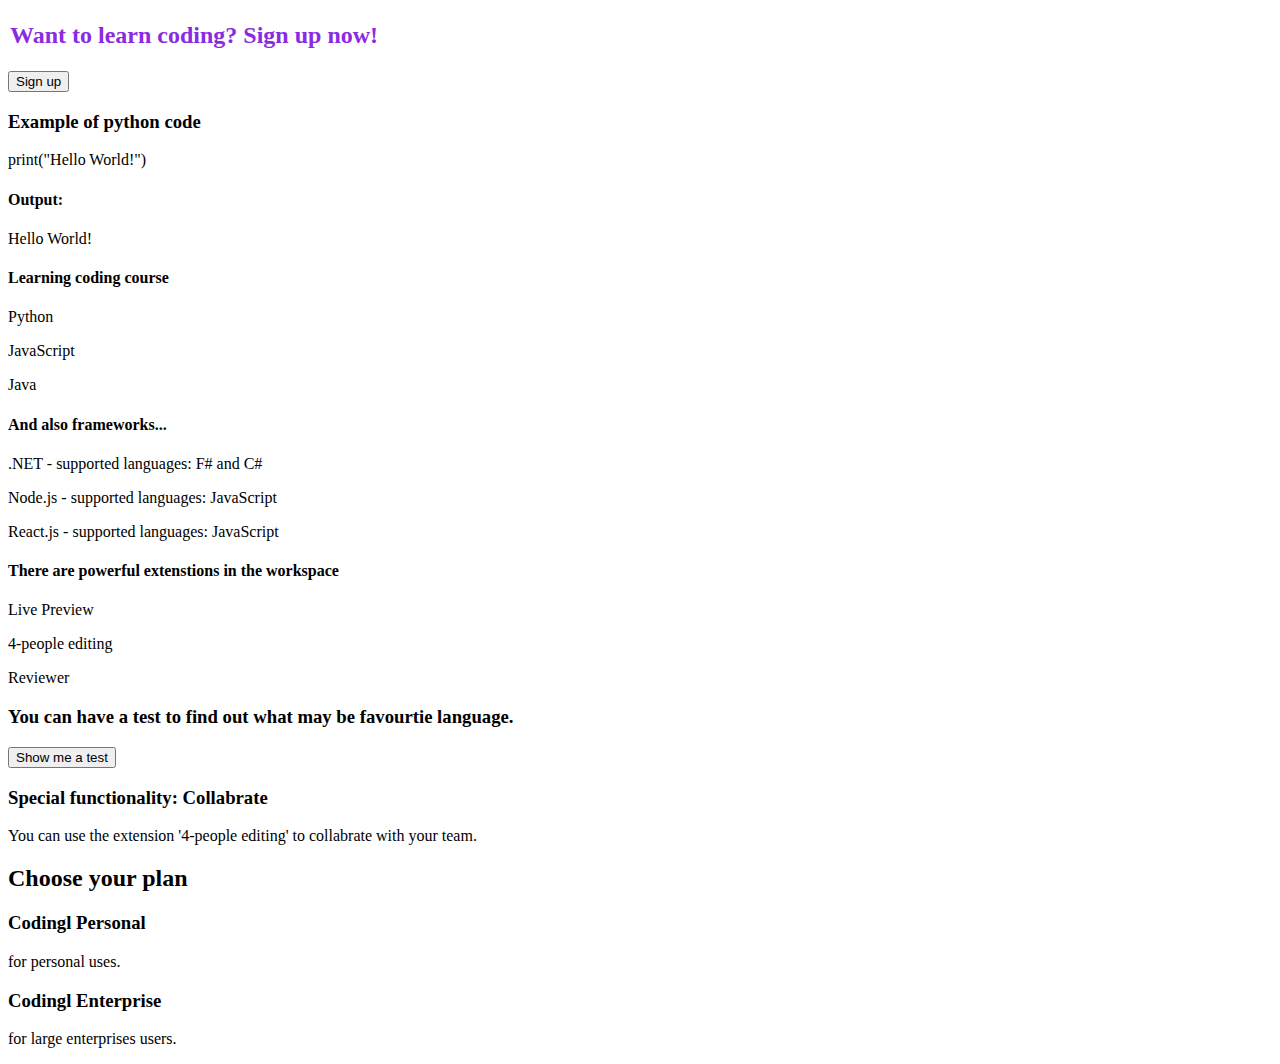
==== index.html @ b41b9dd5 "Update index.html" ====
<!DOCTYPE html>
<html>
<header>
  <meta charset="UTF-8">
  <title> Codingl </title>
</header>
<body>
  <style>
  h2.ad {
  color: blueviolet;
  padding: 2px;
}

button.sign-up-ad {
  color: yellowgreen,
}
h3 {
  color: darkgoldenrod,
}
div.code-example {
  background-color: rgb(53, 42, 42),
}
  </style>
  <h2 class="ad">Want to learn coding? Sign up now!</h2>
  <button class="sign-up-ad"> Sign up</button>
  <h3> Example of python code</h3>
  <div class="code-example">
    <p class="code1py">print("Hello World!")</p>
  </div>
  <h4> Output: </h4>
  <div class="output-code-example">
    <p>Hello World!</p>
  </div>
  <div class="course-examples">
    <h4> Learning coding course</h4>
    <div class="subcourse">
      <p class="course-name1">
        Python
      </p>
      <p class="course-name2">
        JavaScript
      </p>
      <p class="course-name3">
        Java
      </p>
    </div class="framework-example">
    <h4> And also frameworks...</h4>
    <div class="subframework">
      <p class="framework1">
        .NET - supported languages: F# and C#
      </p>
      <p class="framework2">
        Node.js - supported languages: JavaScript
      </p>
      <p class="framework3">
        React.js - supported languages: JavaScript
      </p>
    </div>
  </div>
  <div class="extension">
    <h4> There are powerful extenstions in the workspace </h4>
    <div class="extension-workspace-example">
      <p class="extension1">
        Live Preview
      </p>
      <p class="extension2">
        4-people editing
      </p>
      <p class="extension3">
        Reviewer
      </p>
    </div>
  </div>
  <div class="suggestion">
    <h3 class="ask-test">
      You can have a test to find out what may be favourtie language.
    </h3>
    <button class="test-language">
      Show me a test
    </button>
  </div>
  <div class="introduce-functions">
    <h3 class="collabrate-function">
      Special functionality: Collabrate
    </h3>
    <p class="link-collabrate-function">
      You can use the extension '4-people editing' to collabrate with your team.
    </p>
  </div>
  <div>
    <h2>
      Choose your plan
    </h2>
    <h3>
      Codingl Personal
    </h3>
    <p> for personal uses. </p>
    <h3>
      Codingl Enterprise
    </h3>
    <p> for large enterprises users. </p>
  </div>
</body>
</html>
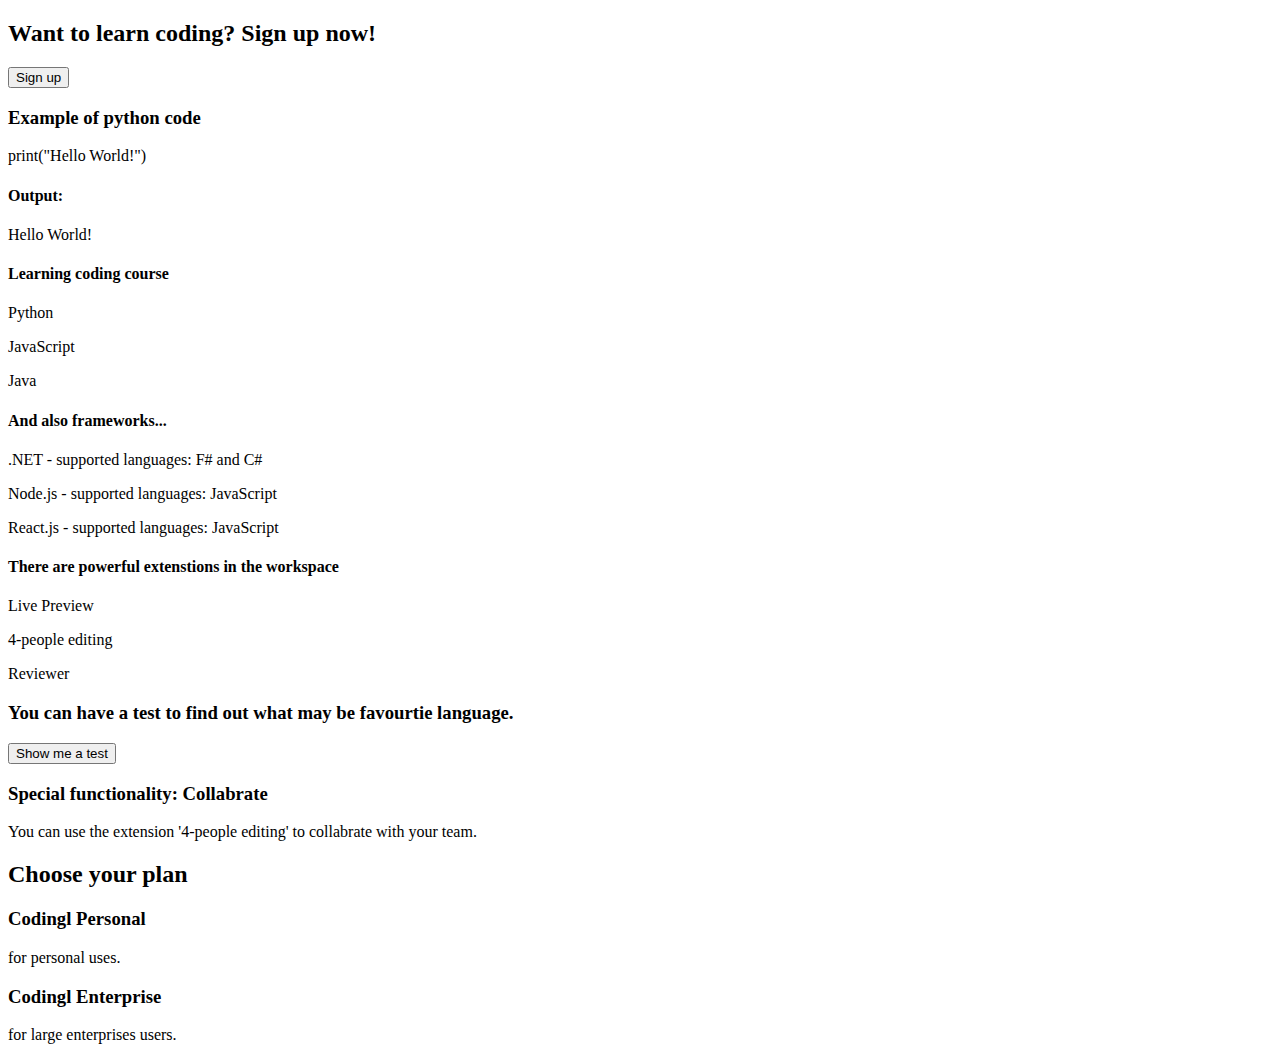
==== commit 79637851: "Support css file in html" ====
--- a/index.html
+++ b/index.html
@@ -5,22 +5,7 @@
   <title> Codingl </title>
 </header>
 <body>
-  <style>
-  h2.ad {
-  color: blueviolet;
-  padding: 2px;
-}
-
-button.sign-up-ad {
-  color: yellowgreen,
-}
-h3 {
-  color: darkgoldenrod,
-}
-div.code-example {
-  background-color: rgb(53, 42, 42),
-}
-  </style>
+  <style href="style.css"></style>
   <h2 class="ad">Want to learn coding? Sign up now!</h2>
   <button class="sign-up-ad"> Sign up</button>
   <h3> Example of python code</h3>
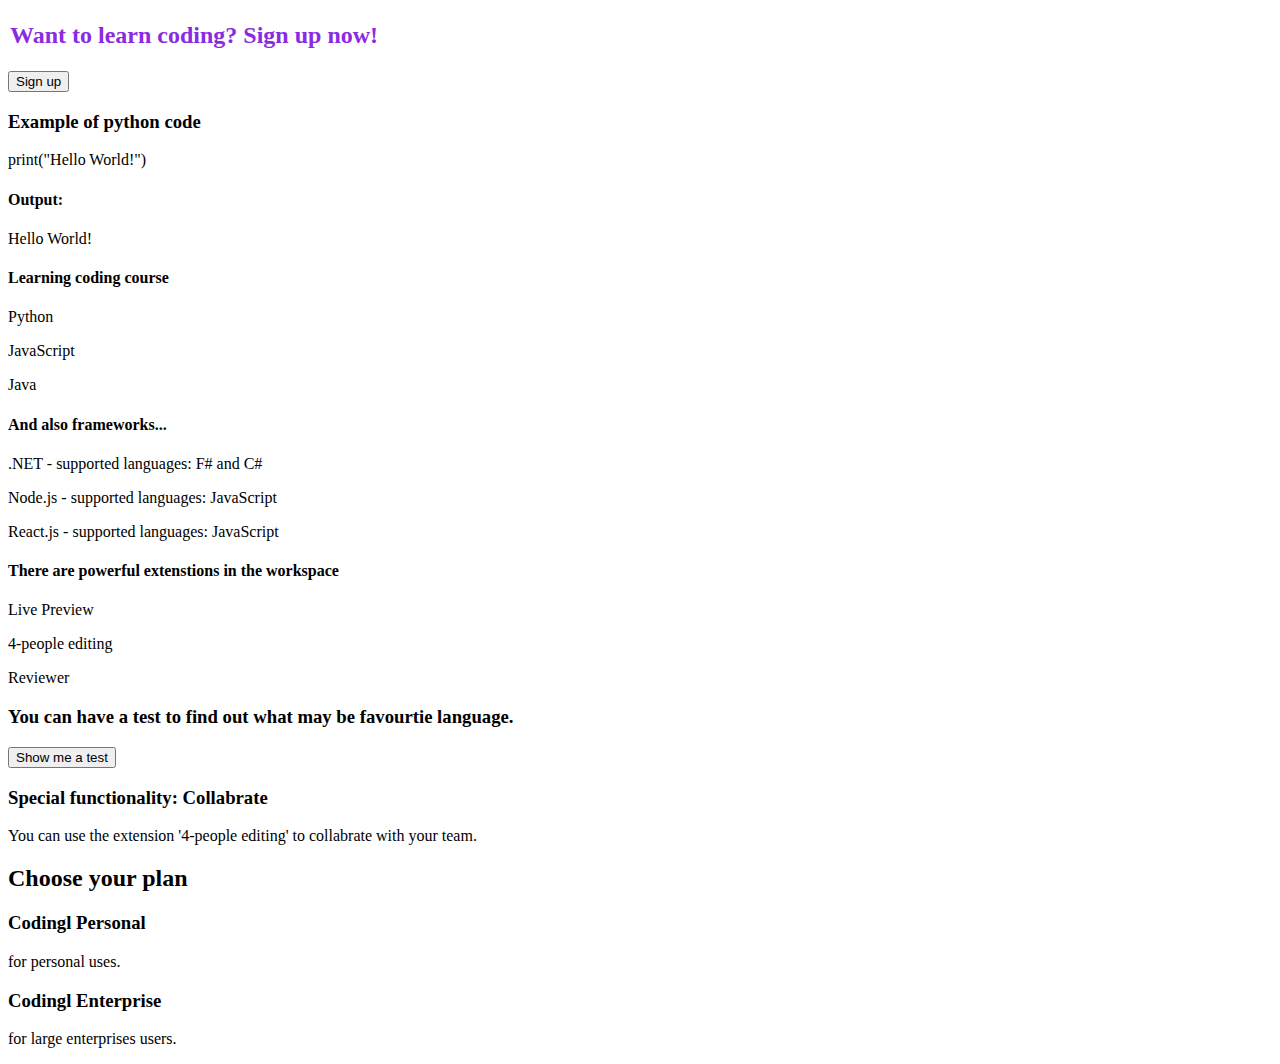
==== commit 8d689bbf: "Fix problems with css not working" ====
--- a/index.html
+++ b/index.html
@@ -5,7 +5,22 @@
   <title> Codingl </title>
 </header>
 <body>
-  <style href="style.css"></style>
+  <style>
+    .ad {
+  color: blueviolet;
+  padding: 2px;
+}
+
+.sign-up-ad {
+  color: yellowgreen,
+}
+h3 {
+  color: darkgoldenrod,
+}
+.code-example {
+  background-color: rgb(53, 42, 42),
+}
+  </style>
   <h2 class="ad">Want to learn coding? Sign up now!</h2>
   <button class="sign-up-ad"> Sign up</button>
   <h3> Example of python code</h3>
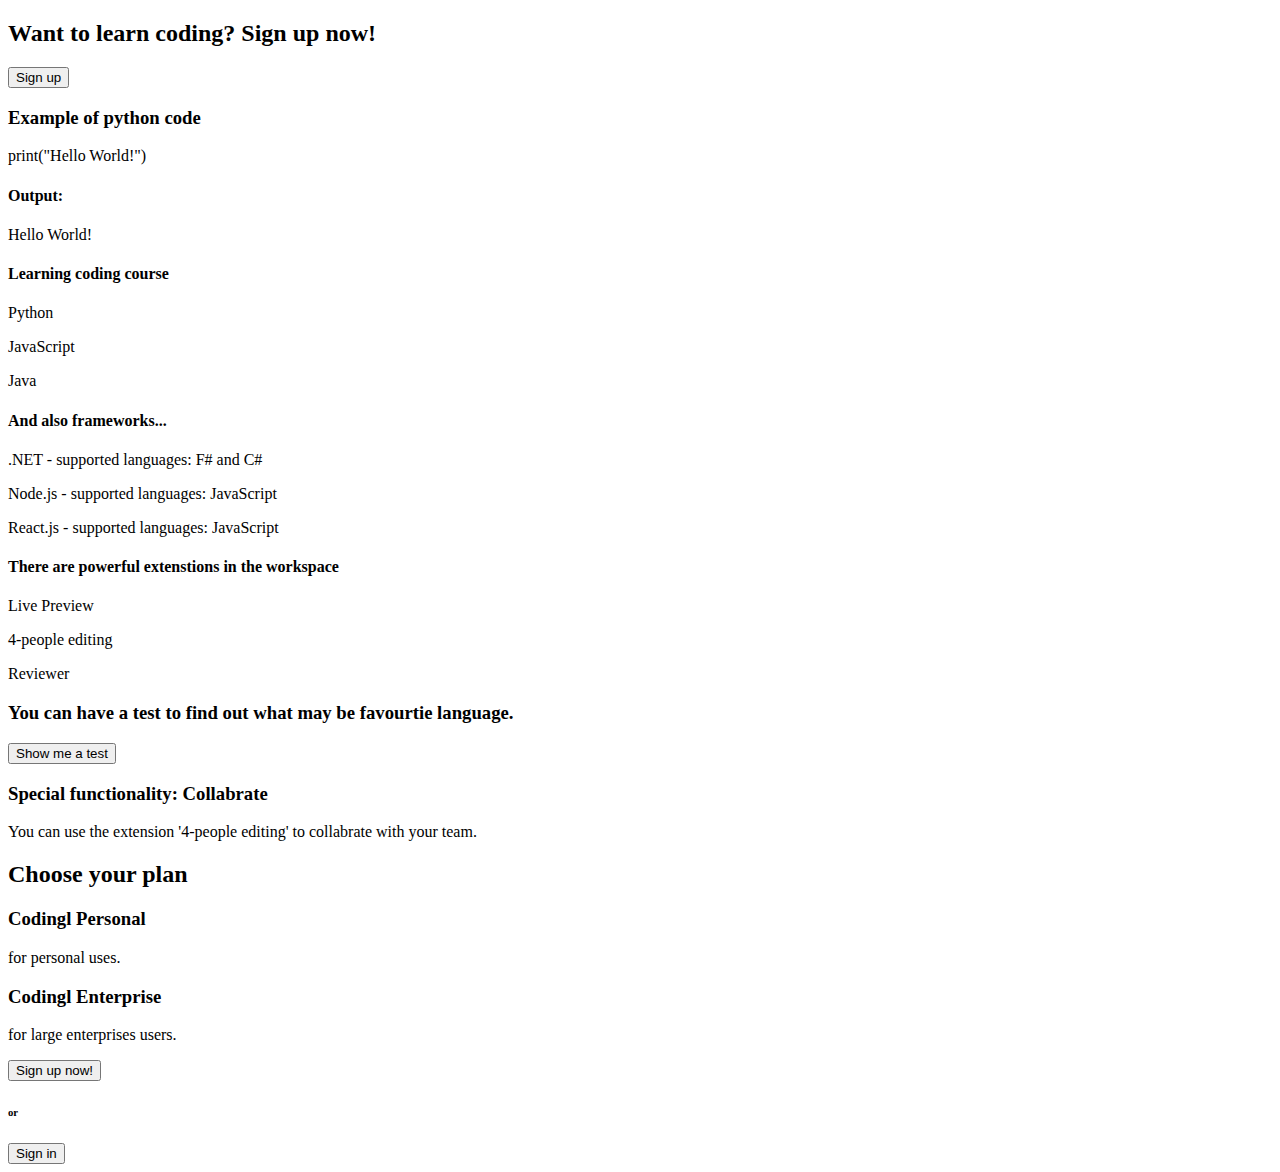
==== commit 0aefce95: "Added more info" ====
--- a/index.html
+++ b/index.html
@@ -5,22 +5,8 @@
   <title> Codingl </title>
 </header>
 <body>
-  <style>
-    .ad {
-  color: blueviolet;
-  padding: 2px;
-}
-
-.sign-up-ad {
-  color: yellowgreen,
-}
-h3 {
-  color: darkgoldenrod,
-}
-.code-example {
-  background-color: rgb(53, 42, 42),
-}
-  </style>
+  <style href="styles.css"></style>
+  <script href="script.js"></script>
   <h2 class="ad">Want to learn coding? Sign up now!</h2>
   <button class="sign-up-ad"> Sign up</button>
   <h3> Example of python code</h3>
@@ -100,5 +86,29 @@
     </h3>
     <p> for large enterprises users. </p>
   </div>
+  <div class="after-signup-login" >
+    <button class="signup-button"> Sign up now!</button>
+    <h6 class="check-user">
+      or
+    </h6>
+    <button class="sign-in-button"> Sign in </button>
+  </div>
+  
+  <div class="user-info" hidden>
+    <div class="email" hidden>
+      <h5 class="user_email" hidden>
+        Email: 
+      </h5>
+      <input class="user_email_in" placeholder="Enter your email here..." hidden>
+    </div>
+    <div class="name"hidden>
+      <h5 class="user_name"hidden>
+        Username: 
+      </h5>
+      <input class="user_name_in" placeholder="Enter your name here..."hidden>
+    </div>
+    <button hidden> Submit </button>
+  </div>
+
 </body>
 </html>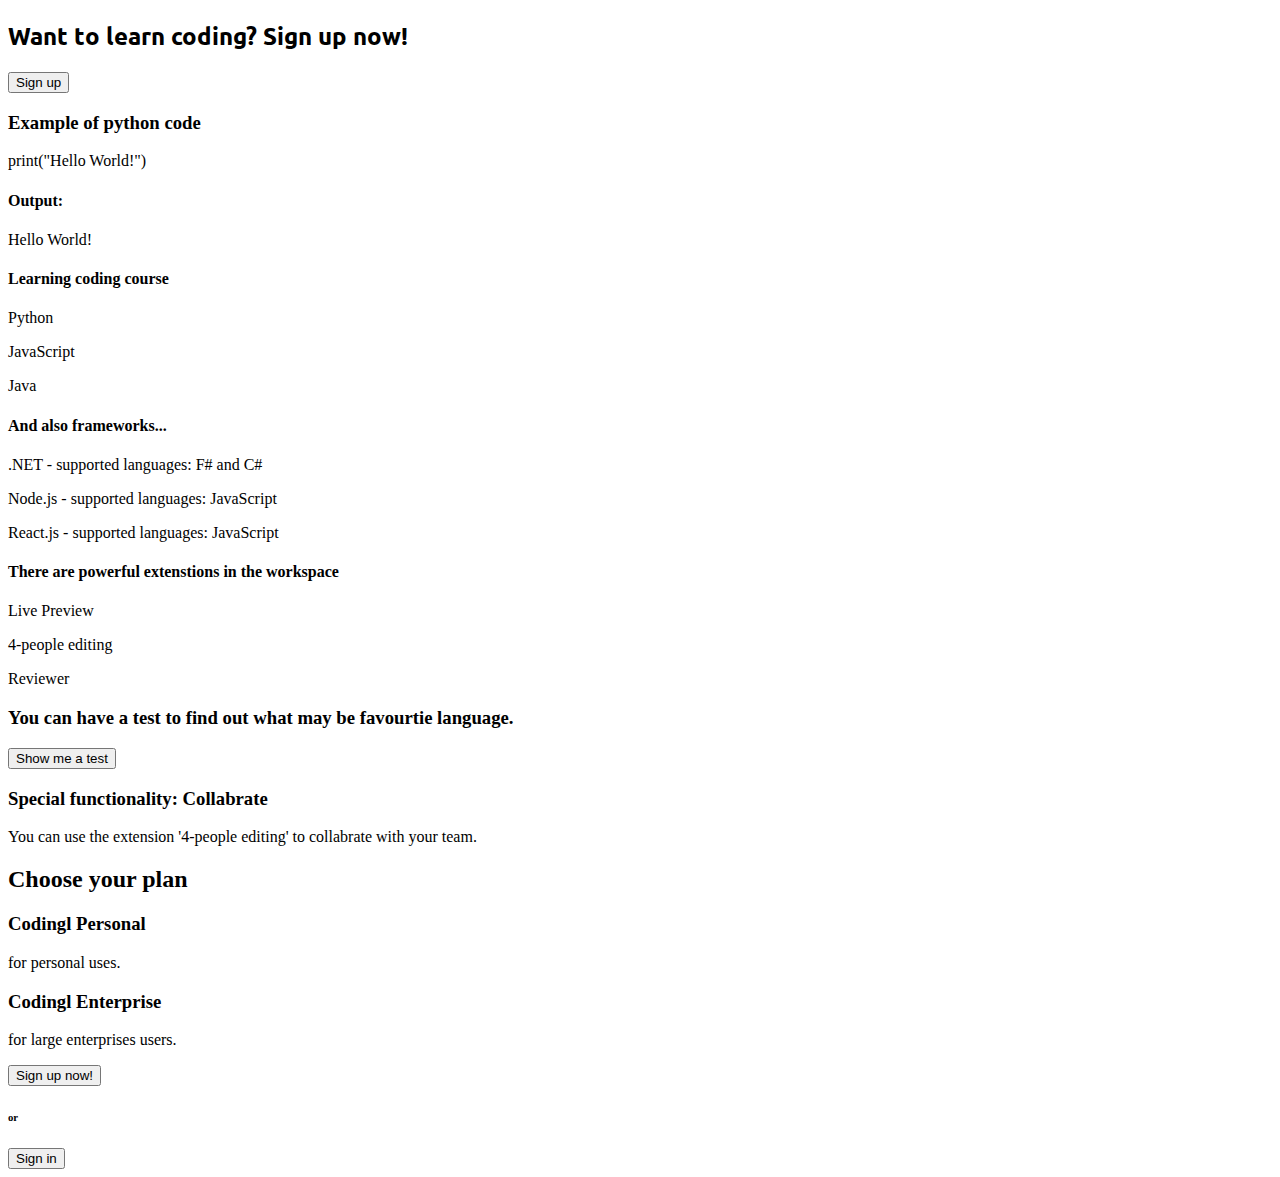
==== commit 63e47a98: "Added required additions" ====
--- a/index.html
+++ b/index.html
@@ -5,9 +5,32 @@
   <title> Codingl </title>
 </header>
 <body>
-  <style href="styles.css"></style>
-  <script href="script.js"></script>
+  <script>
+    first_signup_button = document.getElementsByClassName("sign-up-ad");
+first_signup_button.addEventListener(
+  'click', function() {
+    console.log("An user pressed \'first_signup_button\'");
+    window.location.href("signup.html");
+  }
+)
+
+second_signup_button = document.getElementsByClassName("signup-button");
+second_signup_button.addEventListener(
+  'click', function() {
+    console.log("An user pressed \'second_signup_button\'");
+  }
+)
+  </script>
   <h2 class="ad">Want to learn coding? Sign up now!</h2>
+  <style>
+  @import url('https://fonts.googleapis.com/css2?family=Ubuntu&display=swap');
+    h2.ad {
+      text-align: justify;
+      text-decoration: dashed;
+      font-family: 'Ubuntu', sans-serif;
+
+    }
+  </style>
   <button class="sign-up-ad"> Sign up</button>
   <h3> Example of python code</h3>
   <div class="code-example">
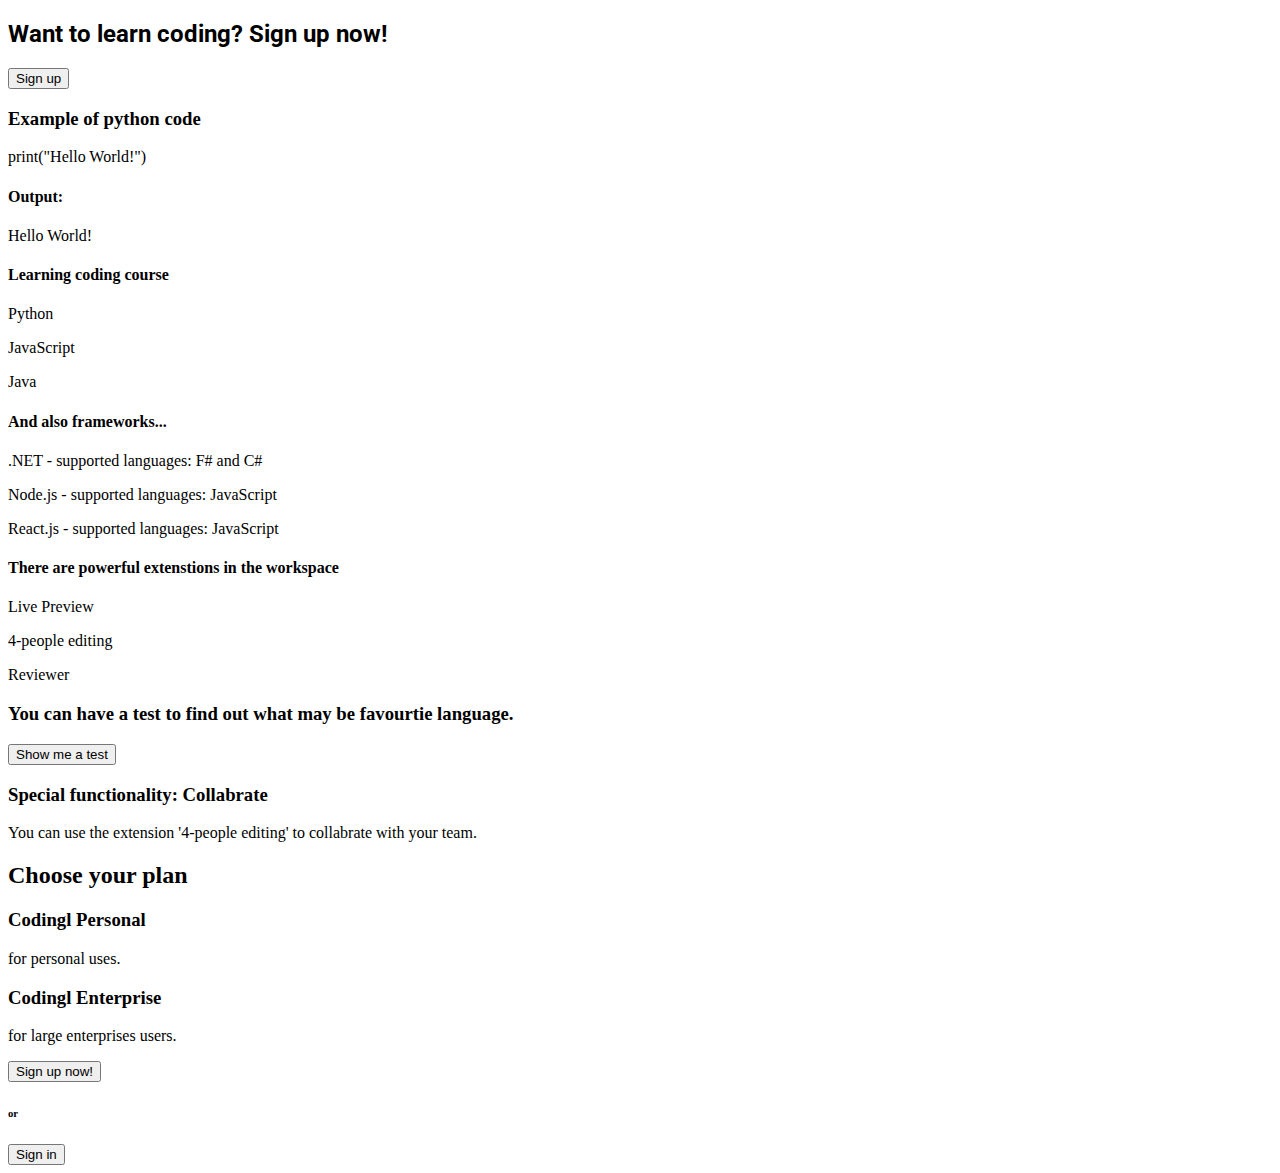
==== commit 76d168dc: "additional details" ====
--- a/index.html
+++ b/index.html
@@ -24,10 +24,11 @@
   <h2 class="ad">Want to learn coding? Sign up now!</h2>
   <style>
   @import url('https://fonts.googleapis.com/css2?family=Ubuntu&display=swap');
+  @import url('https://fonts.googleapis.com/css2?family=Roboto:wght@300&family=Ubuntu&display=swap');
     h2.ad {
       text-align: justify;
       text-decoration: dashed;
-      font-family: 'Ubuntu', sans-serif;
+      font-family: 'Roboto', sans-serif;
 
     }
   </style>
@@ -39,6 +40,12 @@
   <h4> Output: </h4>
   <div class="output-code-example">
     <p>Hello World!</p>
+    <style>
+      div.output-code-examle p {
+        text-align: center;
+        font-family: 'Ubuntu', sans-serif;
+      }
+    </style>
   </div>
   <div class="course-examples">
     <h4> Learning coding course</h4>
@@ -117,21 +124,6 @@
     <button class="sign-in-button"> Sign in </button>
   </div>
   
-  <div class="user-info" hidden>
-    <div class="email" hidden>
-      <h5 class="user_email" hidden>
-        Email: 
-      </h5>
-      <input class="user_email_in" placeholder="Enter your email here..." hidden>
-    </div>
-    <div class="name"hidden>
-      <h5 class="user_name"hidden>
-        Username: 
-      </h5>
-      <input class="user_name_in" placeholder="Enter your name here..."hidden>
-    </div>
-    <button hidden> Submit </button>
-  </div>
 
 </body>
 </html>